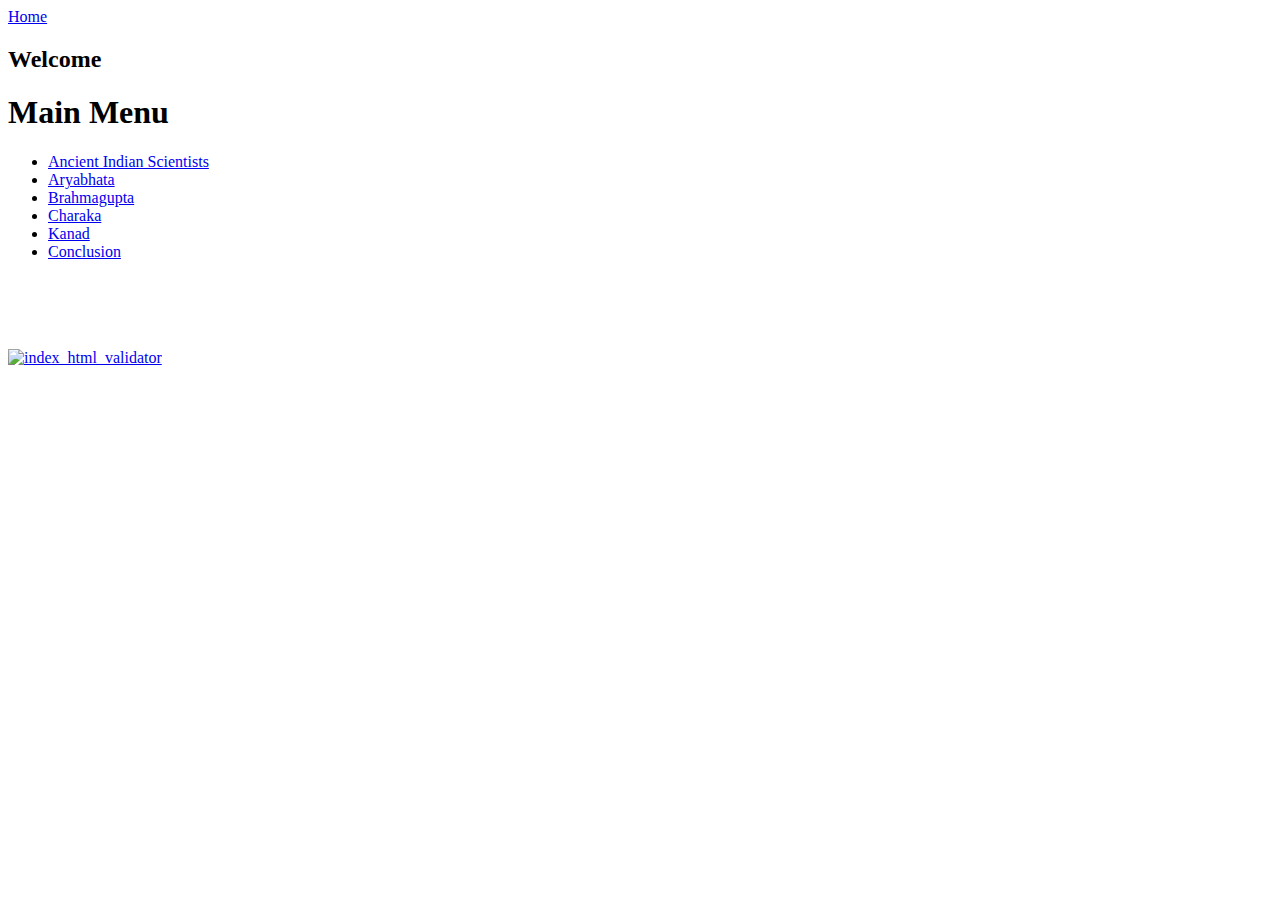
==== index.html @ 5629dd90 "Add files via upload" ====
<!DOCTYPE html>
<html lang = "en">
    <meta charset="UTF-8">
    <title>Main Menu</title>
    <link rel="stylesheet" type="text/css" href="style.css">
</head>
<body>
    <nav class="navbar">
        <a href="index.html" class="navbar-link">
            <span class="navbar-home">Home</span>
        </a>
        <h2 class="navbar-brand">Welcome</h2>
        <span></span>
    </nav>
<h1>Main Menu</h1>
<ul>
	<li>
        <a href="introduction.html">Ancient Indian Scientists</a>
    </li> 
	<li>
	<a href="page1.html">Aryabhata</a>
    </li>
    <li>
        <a href="page2.html">Brahmagupta</a>
    </li>
    <li>
        <a href="page3.html">Charaka</a>
    </li>
    <li>
        <a href="page4.html">Kanad</a>
    </li>
    <li>
        <a href="conclusion.html">Conclusion</a>
    </li>
</ul>
<br><br><br><br>
<div class = "validator">
            <a href="https://validator.w3.org/nu/#file" ><img src = "images/index_html_validator.png" alt = "index_html_validator"></a>
            
</div>
</body>
</html>
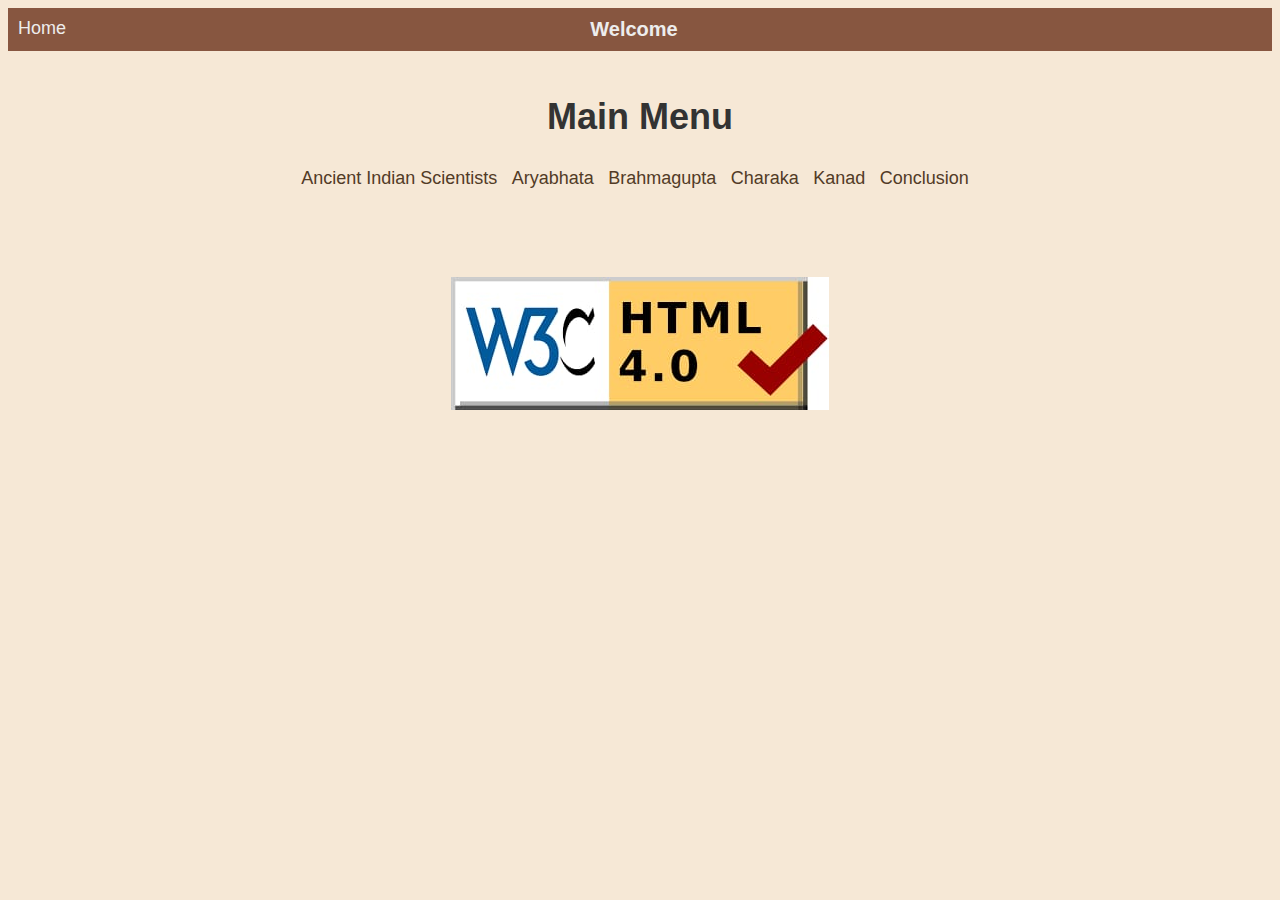
==== commit a6e01376: "Add files via upload" ====
--- a/index.html
+++ b/index.html
@@ -35,7 +35,7 @@
 </ul>
 <br><br><br><br>
 <div class = "validator">
-            <a href="https://validator.w3.org/nu/#file" ><img src = "images/index_html_validator.png" alt = "index_html_validator"></a>
+            <a href="https://validator.w3.org/nu/?doc=https%3A%2F%2Fhansinik.github.io%2Fhansinik%2Findex.html" ><img src = "images/html_validator.jpg" alt = "index_html_validator"></a>
             
 </div>
 </body>
--- a/style.css
+++ b/style.css
@@ -0,0 +1,95 @@
+.navbar {
+  background-color: #875640;
+  color: #ededed;
+  display: flex;
+  justify-content: space-between;
+  padding: 10px;
+  margin-bottom: 45px;
+}
+
+.navbar-link {
+  text-decoration: none;
+  color: #ededed;
+}
+
+.navbar-brand {
+  text-align: center;
+  padding-right: 60px;
+  font-size: 20px;
+  margin: 0;
+  color: #ededed;
+}
+
+body {
+  background-color: #f6e8d6;
+  font-family: Arial, sans-serif;
+  text-align: center;
+  align-items: center;
+}
+
+h1 {
+  font-size: 36px;
+  color: #333;
+  font-weight: bold;
+  text-align: center;
+}
+
+ul {
+  list-style-type: none;
+  margin-top: 30px;
+  padding: 0;
+  text-align: center;
+}
+
+li {
+  display: inline;
+  margin-right: 10px;
+  text-align: center;
+}
+
+a {
+  text-decoration: none;
+  color: #523b26;
+  font-size: 18px;
+  transition: color 0.3s;
+}
+
+a:hover {
+  color: #965b35;
+}
+
+img {
+  display: block;
+  margin: 0 auto;
+  max-width: 400px; 
+}
+
+.conclusion {
+  background-color: #edd1a1;
+  padding: 20px;
+  margin-top: 50px;
+}
+
+.conclusion h2 {
+  text-align: center;
+  color: #523b26;
+}
+
+.conclusion p {
+  color: #523b26;
+}
+.container {
+  display: flex;
+  flex-direction: column;
+  align-items: center;
+}
+
+table {
+  border-collapse: collapse;
+}
+
+th, td {
+  padding: 8px;
+  border: 1px solid black;
+}
+
